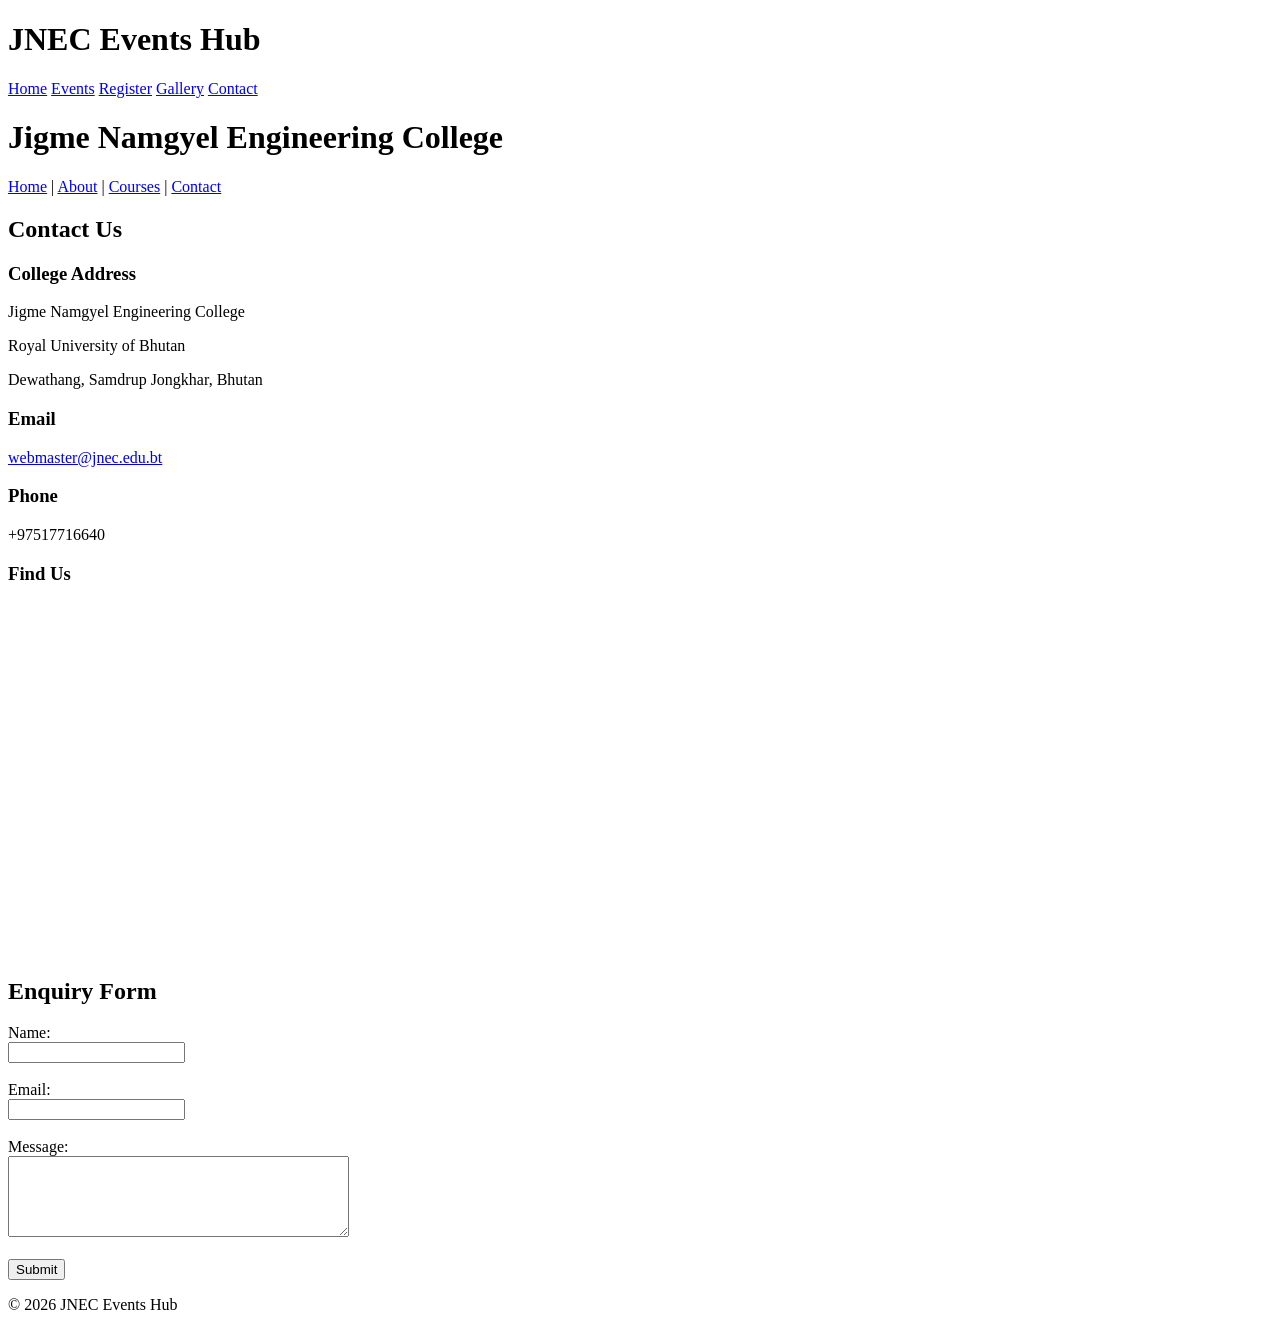
==== contact.html @ 72c413c7 "P2: registration form" ====
<!DOCTYPE html> 
<html lang="en"> 
<head> 
<meta charset="UTF-8"> 
<meta name="viewport" content="width=device-width, initial-scale=1.0"> 
<title>JNEC Events Hub — Home</title> 
</head> 
<body> 
<header id="top"> 
<h1>JNEC Events Hub</h1> 
<nav> 
<a href="index.html"  title="Go to home page">Home</a> 
<a href="events.html">Events</a> 
<a href="register.html">Register</a> 
<a href="gallery.html">Gallery</a> 
<a href="contact.html">Contact</a> 
</nav> 
</header>
<main> 
<!-- page content here --> 
<html lang="en">
<head>
    <meta charset="UTF-8">
    <meta name="viewport" content="width=device-width, initial-scale=1.0">
    <title>Contact Us - JNEC</title>
</head>

<body>

    <header>
        <h1>Jigme Namgyel Engineering College</h1>

        <nav>
            <a href="index.html">Home</a> |
            <a href="about.html">About</a> |
            <a href="courses.html">Courses</a> |
            <a href="contact.html">Contact</a>
        </nav>
    </header>

    <main>

        <h2>Contact Us</h2>

        <h3>College Address</h3>
        <p>Jigme Namgyel Engineering College</p>
        <p>Royal University of Bhutan</p>
        <p>Dewathang, Samdrup Jongkhar, Bhutan</p>

        <h3>Email</h3>
        <p>
            <a href="mailto:webmaster@jnec.edu.bt">
                webmaster@jnec.edu.bt
            </a>
        </p>

        <h3>Phone</h3>
        <p>+97517716640</p>

        <h3>Find Us</h3>

        <iframe
            src="https://www.google.com/maps?q=Jigme%20Namgyel%20Engineering%20College%2C%20Dewathang%2C%20Bhutan&output=embed"
            width="600"
            height="350"
            style="border:0;"
            allowfullscreen=""
            loading="lazy">
        </iframe>

        <h2>Enquiry Form</h2>

        <form action="#" method="post">

            <label for="name">Name:</label><br>
            <input type="text" id="name" name="name" required>
            <br><br>

            <label for="email">Email:</label><br>
            <input type="email" id="email" name="email" required>
            <br><br>

            <label for="message">Message:</label><br>
            <textarea id="message" name="message" rows="5" cols="40" required></textarea>
            <br><br>

            <input type="submit" value="Submit">

        </form>
</main> 
<footer> 
<p>&copy; 2026 JNEC Events Hub</p> 
</footer> 
</body> 
</html>
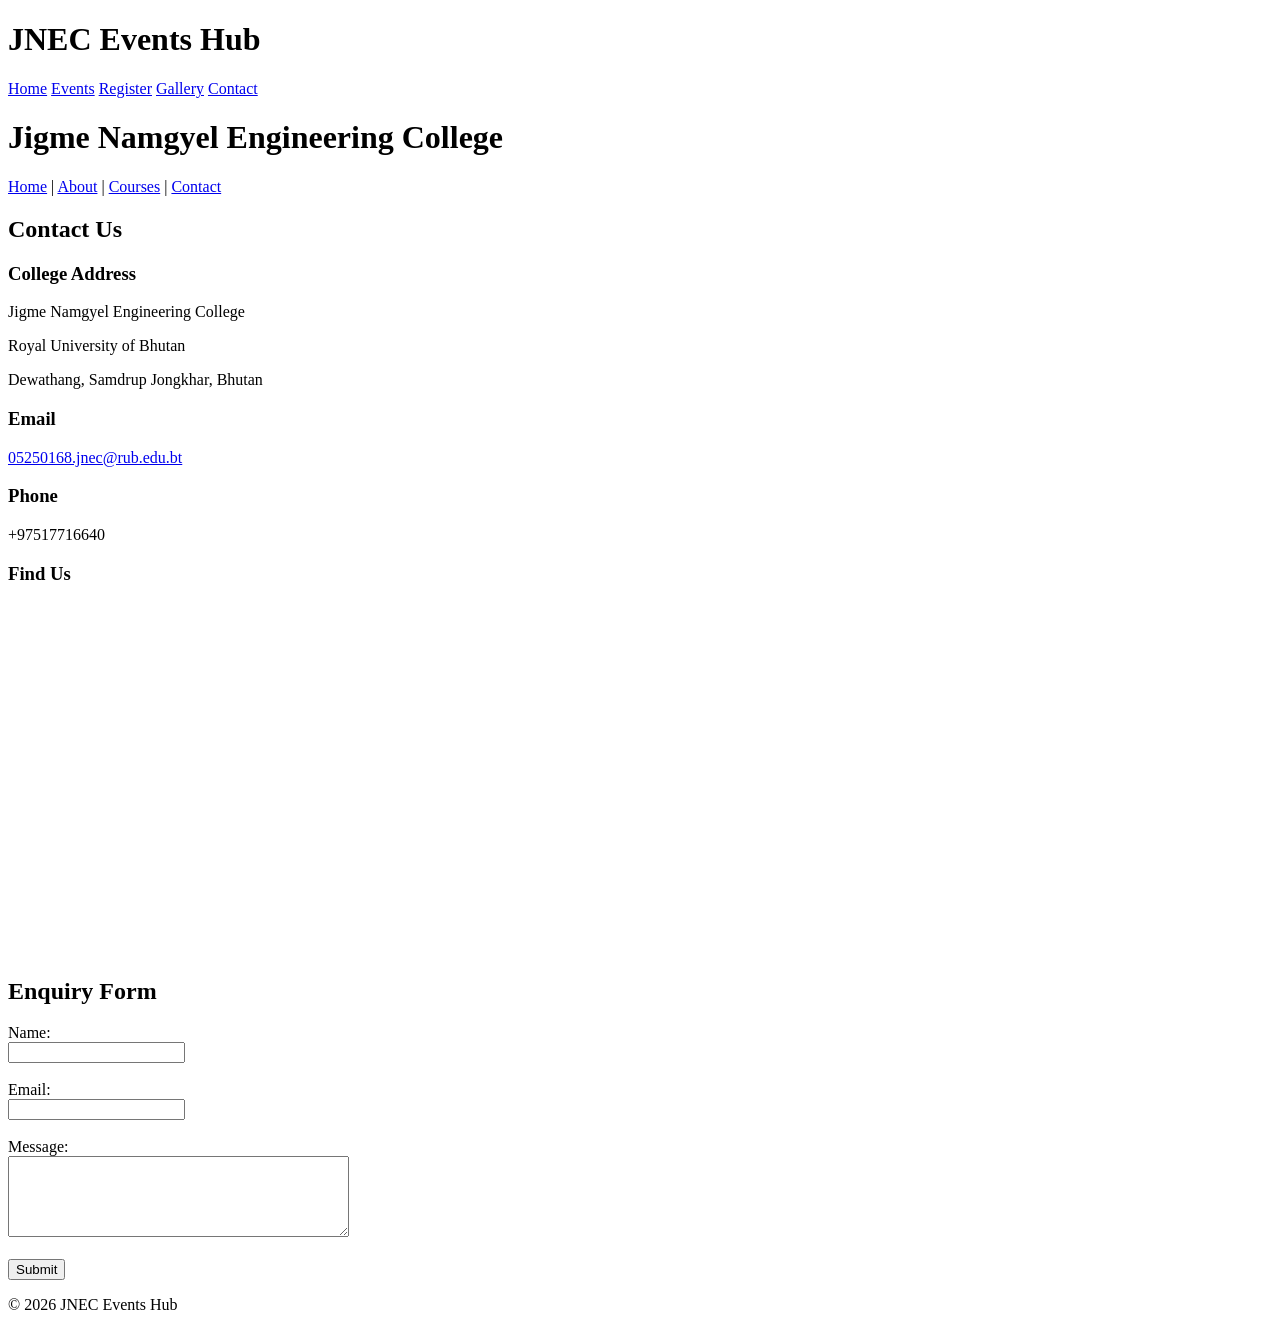
==== commit 6166215c: "modified contact page" ====
--- a/contact.html
+++ b/contact.html
@@ -50,7 +50,7 @@
         <h3>Email</h3>
         <p>
             <a href="mailto:webmaster@jnec.edu.bt">
-                webmaster@jnec.edu.bt
+                05250168.jnec@rub.edu.bt
             </a>
         </p>
 
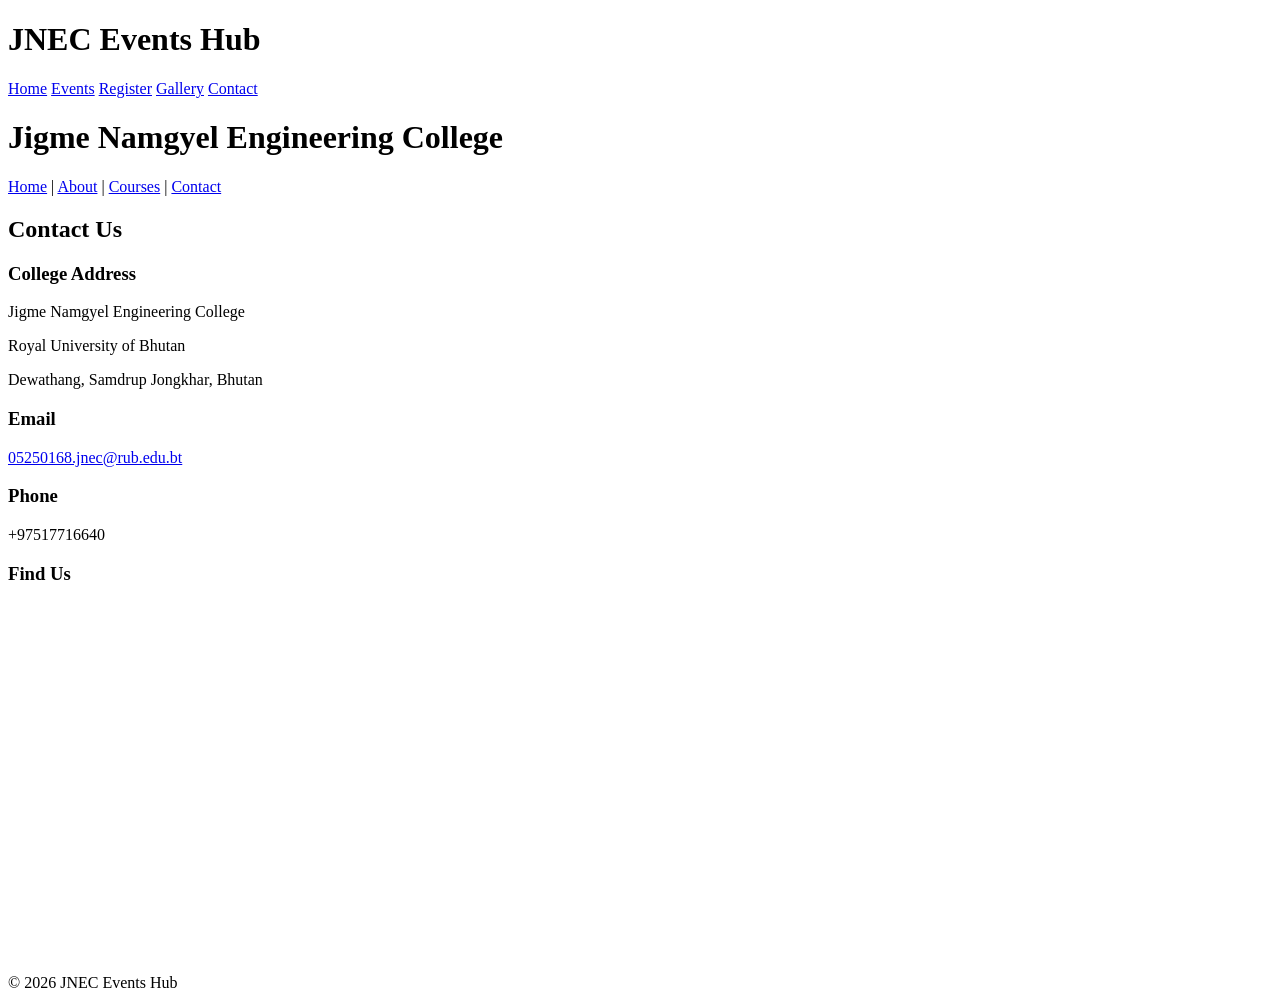
==== commit 08049cee: "modified contact page" ====
--- a/contact.html
+++ b/contact.html
@@ -68,7 +68,7 @@
             loading="lazy">
         </iframe>
 
-        <h2>Enquiry Form</h2>
+        <!-- <h2>Enquiry Form</h2>
 
         <form action="#" method="post">
 
@@ -86,7 +86,7 @@
 
             <input type="submit" value="Submit">
 
-        </form>
+        </form> -->
 </main> 
 <footer> 
 <p>&copy; 2026 JNEC Events Hub</p> 
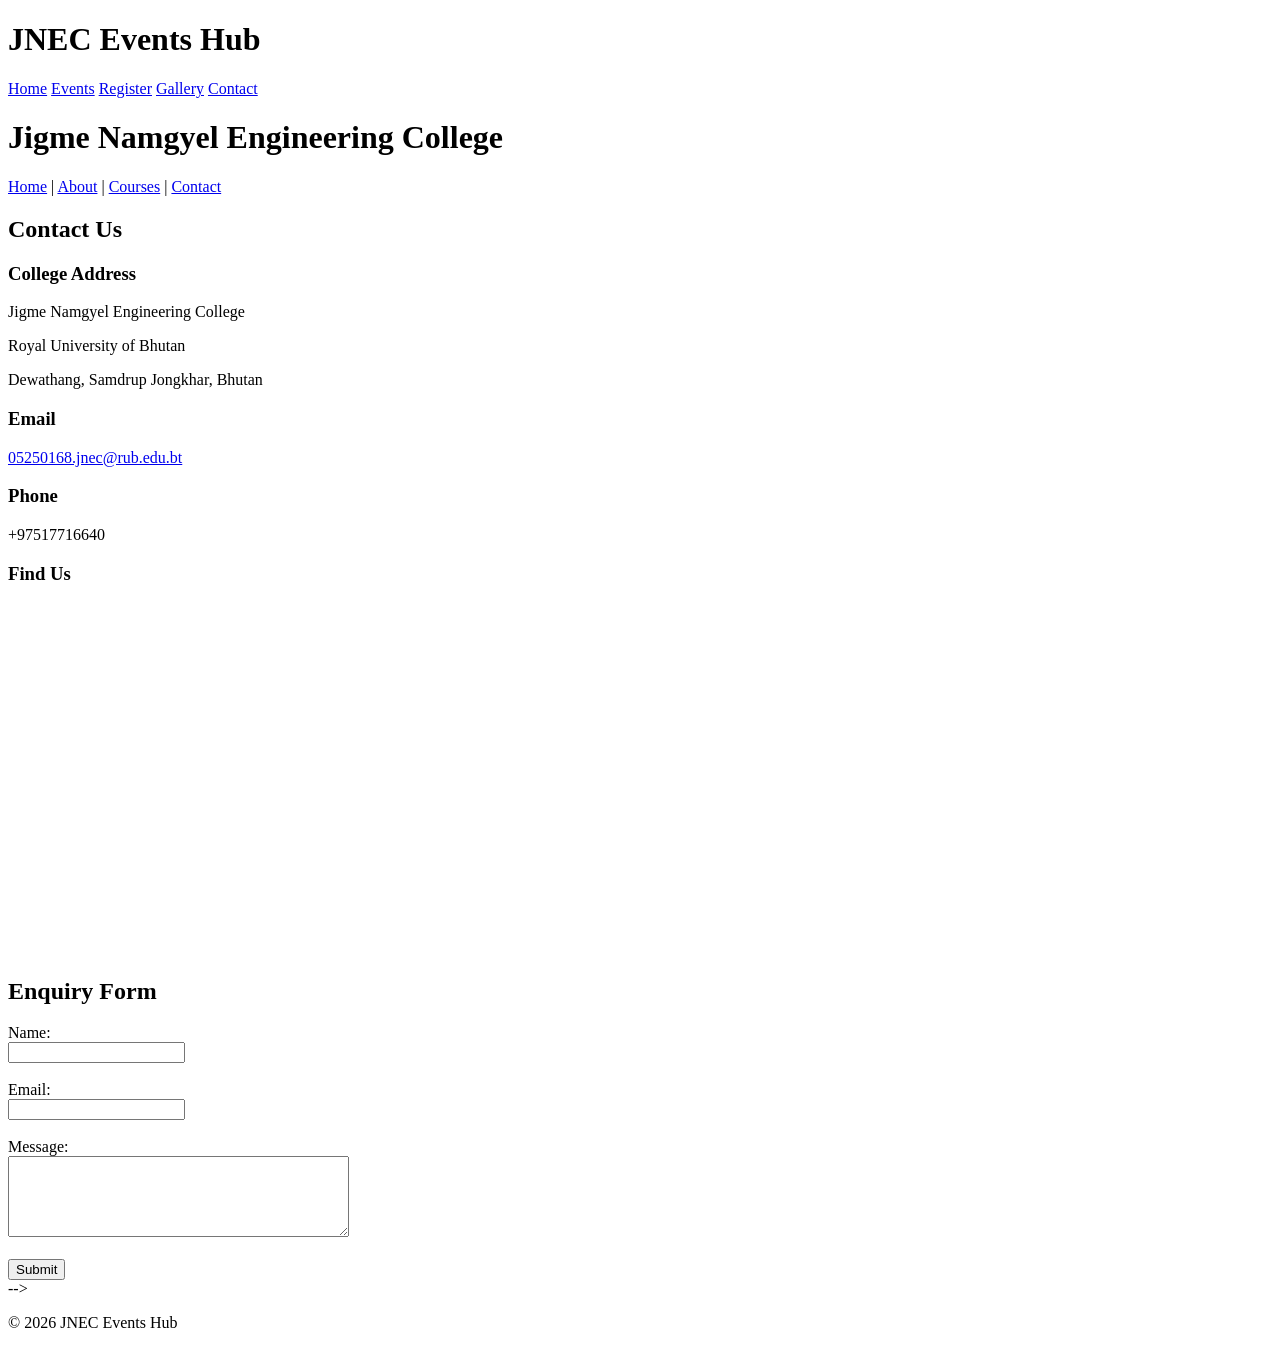
==== commit d687e421: "Update contact.html" ====
--- a/contact.html
+++ b/contact.html
@@ -68,7 +68,7 @@
             loading="lazy">
         </iframe>
 
-        <!-- <h2>Enquiry Form</h2>
+        <h2>Enquiry Form</h2>
 
         <form action="#" method="post">
 
@@ -92,4 +92,4 @@
 <p>&copy; 2026 JNEC Events Hub</p> 
 </footer> 
 </body> 
-</html>+</html>
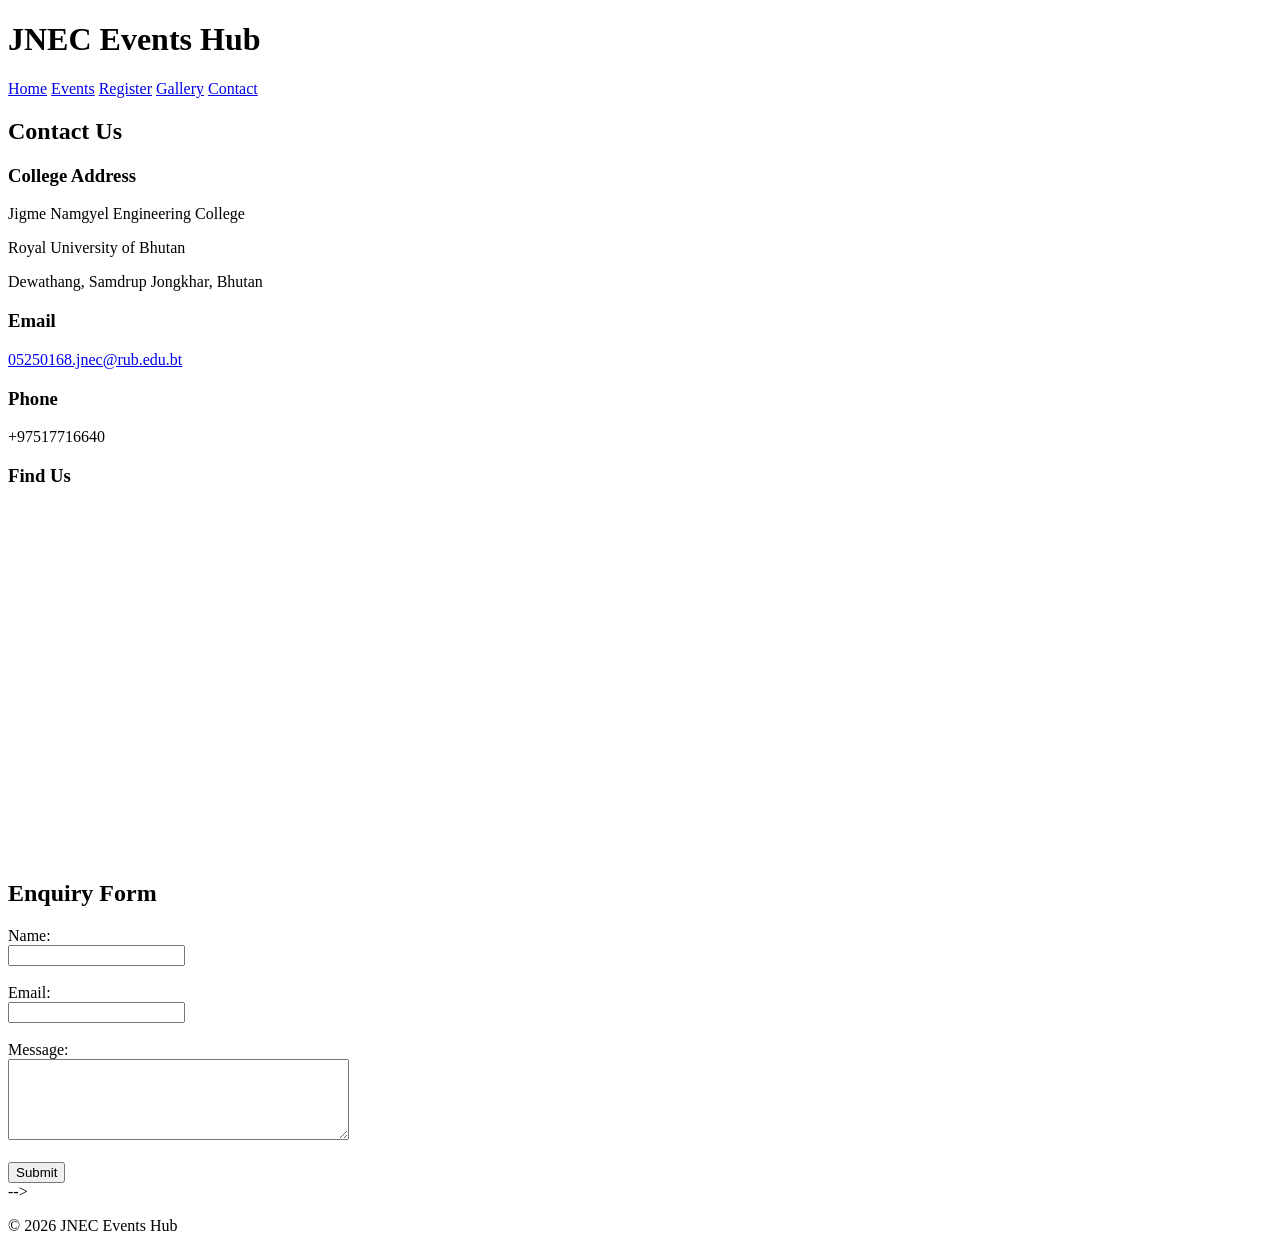
==== commit 56654a4e: "Update contact.html" ====
--- a/contact.html
+++ b/contact.html
@@ -24,24 +24,9 @@
     <meta name="viewport" content="width=device-width, initial-scale=1.0">
     <title>Contact Us - JNEC</title>
 </head>
-
 <body>
-
-    <header>
-        <h1>Jigme Namgyel Engineering College</h1>
-
-        <nav>
-            <a href="index.html">Home</a> |
-            <a href="about.html">About</a> |
-            <a href="courses.html">Courses</a> |
-            <a href="contact.html">Contact</a>
-        </nav>
-    </header>
-
     <main>
-
         <h2>Contact Us</h2>
-
         <h3>College Address</h3>
         <p>Jigme Namgyel Engineering College</p>
         <p>Royal University of Bhutan</p>
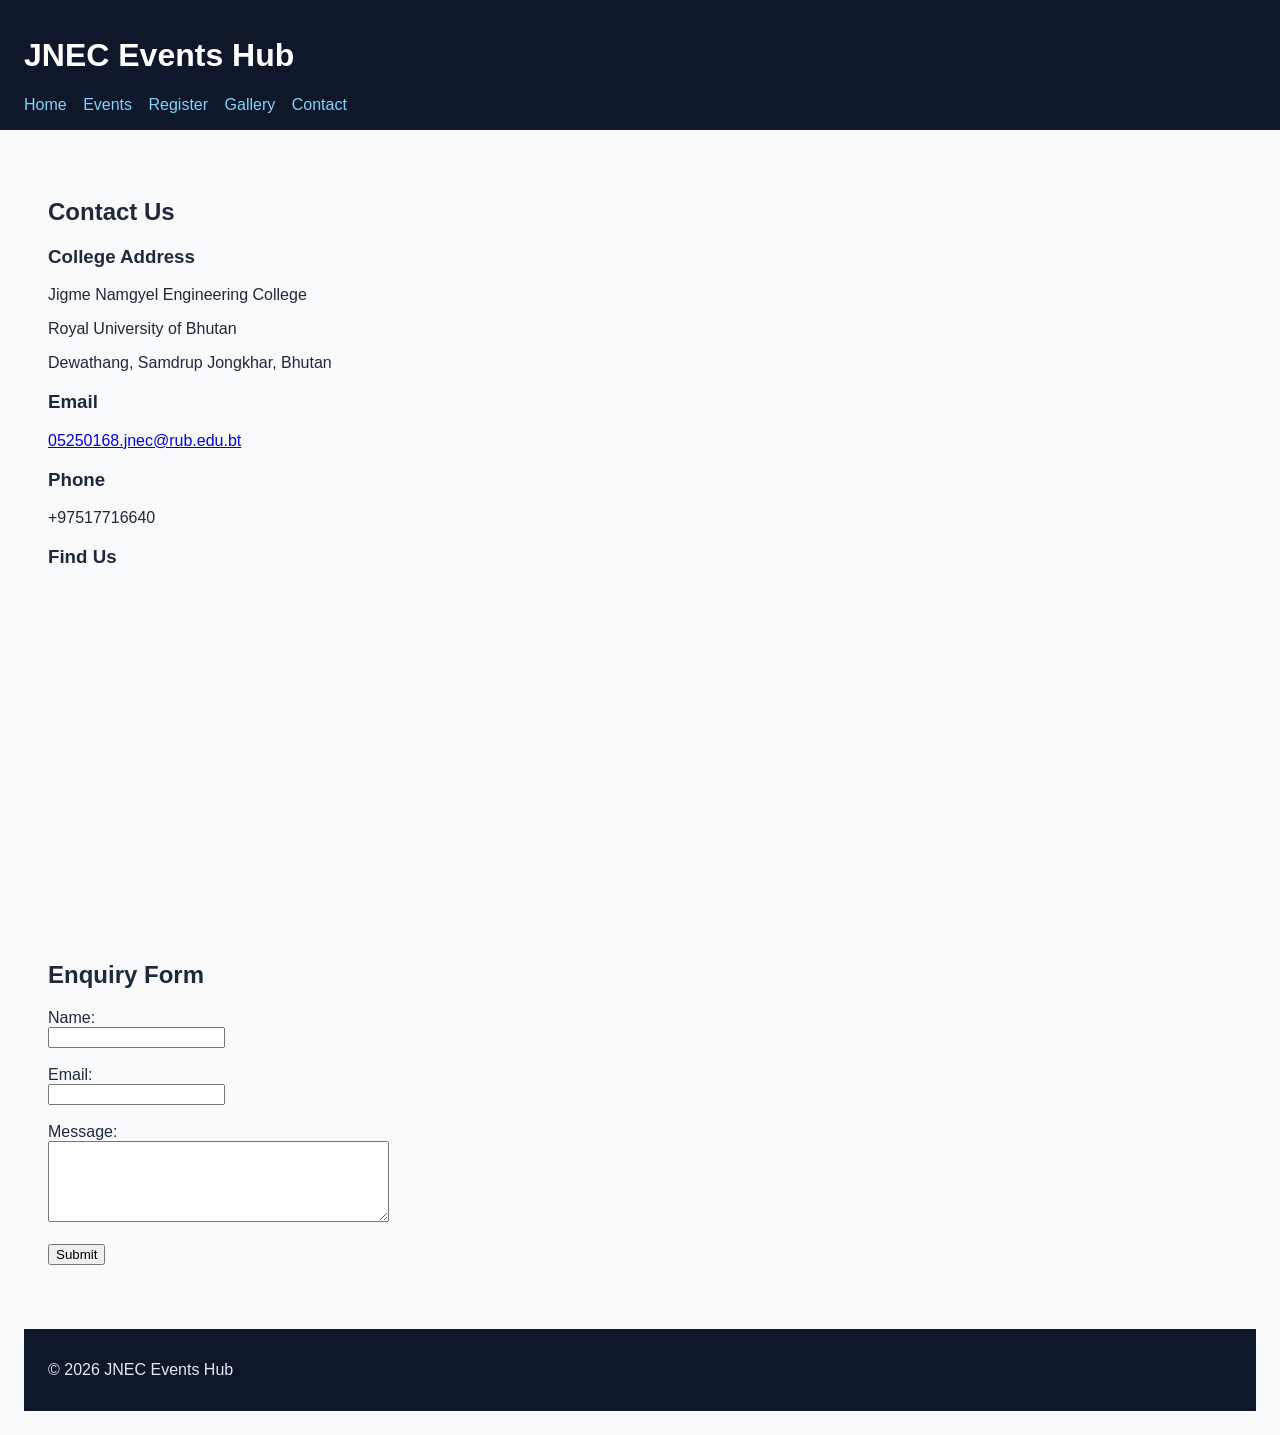
==== commit e7dbcedd: "P3: link external stylesheet" ====
--- a/contact.html
+++ b/contact.html
@@ -4,6 +4,7 @@
 <meta charset="UTF-8"> 
 <meta name="viewport" content="width=device-width, initial-scale=1.0"> 
 <title>JNEC Events Hub — Home</title> 
+<link rel="stylesheet" href="css/styles.css">
 </head> 
 <body> 
 <header id="top"> 
@@ -31,7 +32,6 @@
         <p>Jigme Namgyel Engineering College</p>
         <p>Royal University of Bhutan</p>
         <p>Dewathang, Samdrup Jongkhar, Bhutan</p>
-
         <h3>Email</h3>
         <p>
             <a href="mailto:webmaster@jnec.edu.bt">
@@ -53,7 +53,7 @@
             loading="lazy">
         </iframe>
 
-        <h2>Enquiry Form</h2>
+         <h2>Enquiry Form</h2>
 
         <form action="#" method="post">
 
@@ -71,10 +71,10 @@
 
             <input type="submit" value="Submit">
 
-        </form> -->
+        </form>
 </main> 
 <footer> 
 <p>&copy; 2026 JNEC Events Hub</p> 
 </footer> 
 </body> 
-</html>
+</html>
--- a/css/styles.css
+++ b/css/styles.css
@@ -0,0 +1,26 @@
+/* FILE: css/styles.css — shared by all Events Hub pages */
+body {
+font-family: "Segoe UI", Arial, sans-serif;
+margin: 0;
+color: #1e293b;
+background: #f8fafc;
+}
+header {
+background: #0f172a;
+color: white;
+padding: 16px 24px;
+}
+nav a {
+color: #7dd3fc;
+margin-right: 12px;
+text-decoration: none;
+}
+footer {
+background: #0f172a;
+color: #e2e8f0;
+padding: 16px 24px;
+margin-top: 40px;
+}
+main {
+padding: 24px;
+}
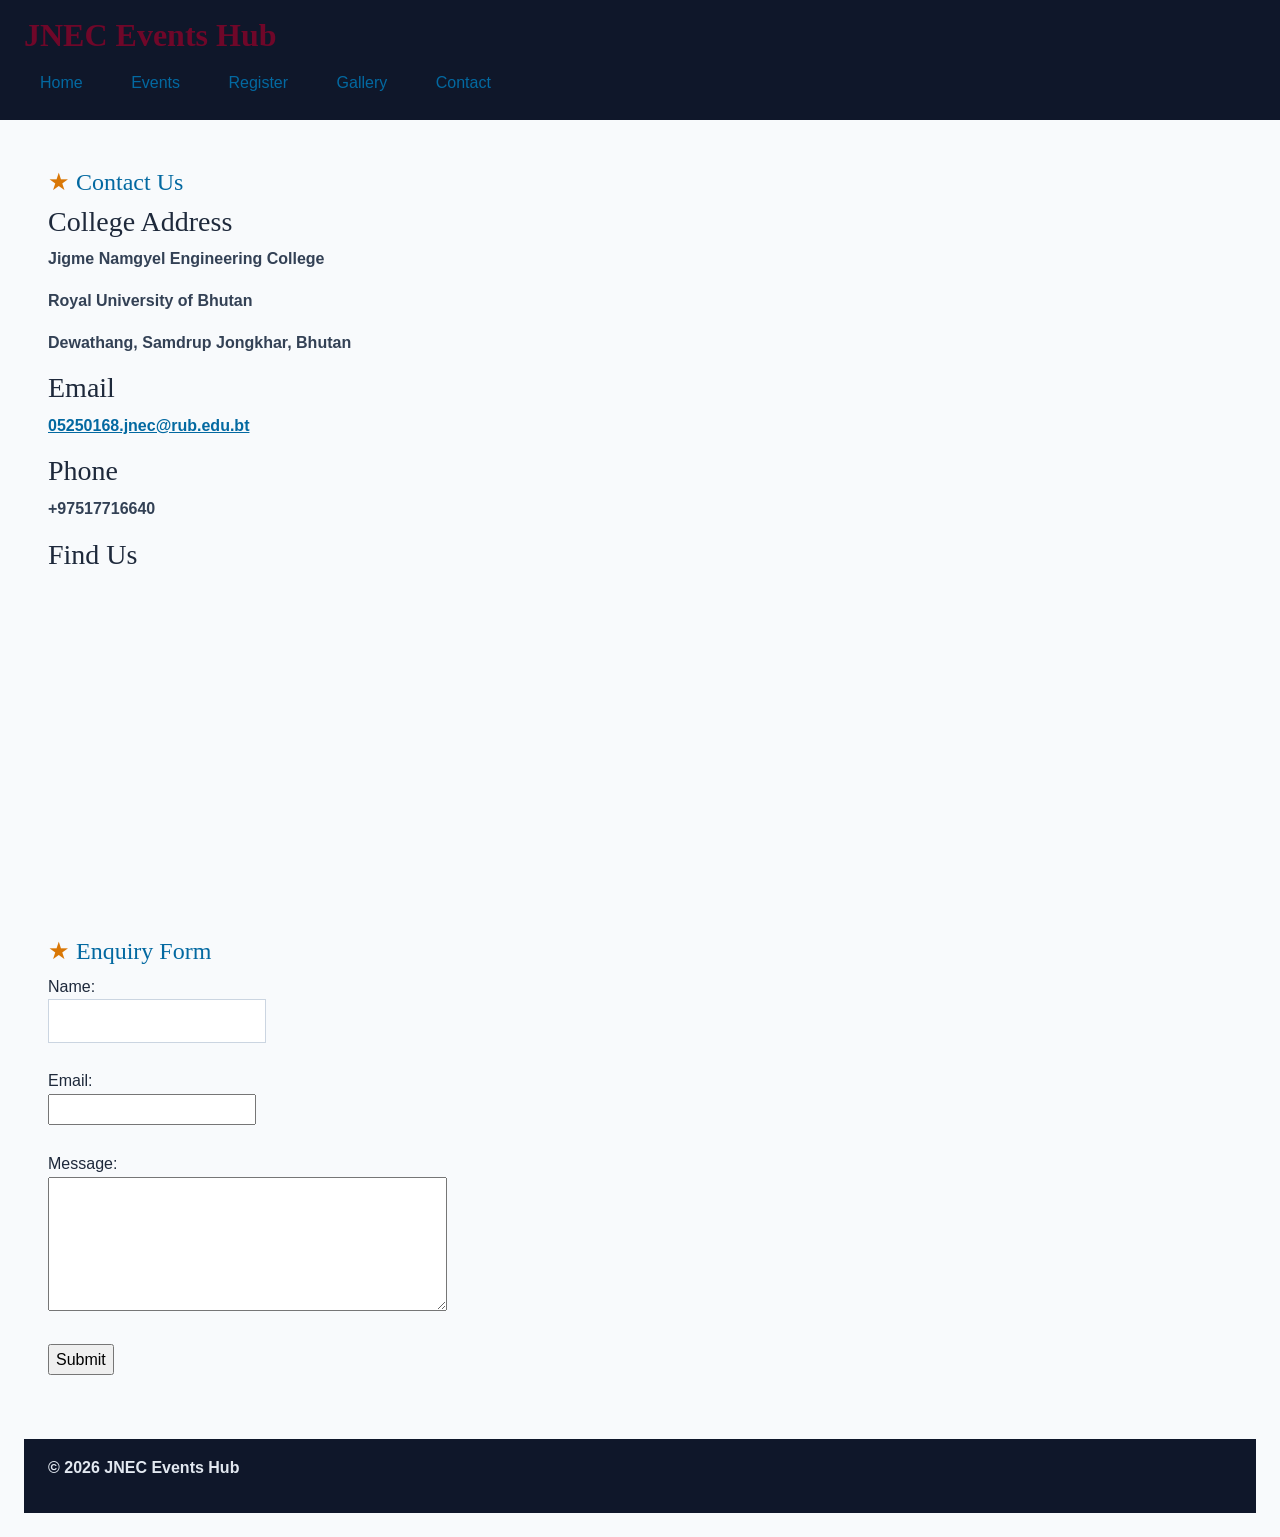
==== commit 89cb6668: "P3: Bootstrap grid, cards, carousel, form" ====
--- a/contact.html
+++ b/contact.html
@@ -5,6 +5,22 @@
 <meta name="viewport" content="width=device-width, initial-scale=1.0"> 
 <title>JNEC Events Hub — Home</title> 
 <link rel="stylesheet" href="css/styles.css">
+<!-- 1. Bootstrap CSS (framework) -->
+<link
+href="https://cdn.jsdelivr.net/npm/bootstrap@5.3.3/dist/css/bootstrap.min.css"
+rel="stylesheet">
+<!-- 2. Font Awesome (icons) -->
+<link rel="stylesheet"
+href="https://cdnjs.cloudflare.com/ajax/libs/font-awesome/6.5.2/css/all.min.css">
+<!-- 3. YOUR CSS last so you can override Bootstrap -->
+<link rel="stylesheet" href="css/styles.css">
+</head>
+<body>
+<!-- existing header / main / footer stay here -->
+<!-- Bootstrap JS — MUST be last, just before </body> (carousel needs this) -->
+<script
+src="https://cdn.jsdelivr.net/npm/bootstrap@5.3.3/dist/js/bootstrap.bundle.min.js">
+</script>
 </head> 
 <body> 
 <header id="top"> 
--- a/css/styles.css
+++ b/css/styles.css
@@ -24,3 +24,101 @@
 main {
 padding: 24px;
 }
+/* simple selectors */
+h1 { color: #6f0729; } /* element */
+.intro { background: #f8fafc; } /* class */
+#welcome { padding: 24px; } /* id */
+p.intro { font-size: 1.05rem; } /* element.class */
+h1, h2, h3 { font-family: Georgia, serif; } /* grouping */
+
+/* combinators */
+nav a { text-decoration: none; } /* descendant */
+main > section { margin-bottom: 24px; } /* child */
+h2 + p { font-style: italic; } /* adjacent */
+h2 ~ p { color: #334155; } /* general sibling */
+
+/* pseudo-classes */
+nav a:hover { color: #38bdf8; }
+input:focus { outline: 2px solid #0369a1; }
+input:checked + label { font-weight: 700; }
+tr:nth-child(even) { background: #f1f5f9; }
+/* anchor LVHA order */
+a:link { color: #0369a1; }
+a:visited { color: #7c3aed; }
+a:hover { color: #0ea5e9; }
+a:active { color: #b91c1c; }
+
+/* pseudo-elements */
+p::first-line { font-weight: bold; }
+.intro::first-letter {
+font-size: 1.6em;
+color: #0369a1;
+}
+h2::before { content: "★ "; color: #d97706; }
+li::marker { color: #059669; }
+::selection { color: #7f1d1d; background: #fde68a; }
+
+/* attribute selectors */
+a[target="_blank"] { color: #d97706; }
+input[type="file"] { border: 1px dashed #94a3b8; padding: 8px; }
+input[type="text"] { border: 1px solid #cbd5e1; padding: 8px; }
+
+body {
+font-family: "Segoe UI", Arial, sans-serif;
+font-size: 16px; /* base size */
+}
+h1 { font-size: 2rem; }
+h2 { font-size: 1.5rem; }
+
+h1 { font-weight: 700; }
+body { line-height: 1.6; }
+.hero-title {
+letter-spacing: 0.04em;
+word-spacing: 0.1em;
+}
+em { font-style: italic; }
+
+.intro p {
+text-indent: 2em;
+text-align: justify;
+}
+nav a { text-decoration: none; }
+.sold-out {
+text-decoration: line-through;
+text-decoration-color: #ef4444;
+text-decoration-style: solid;
+}
+h2 { text-align: left; }
+
+body { color: rgb(30, 41, 59); } /* RGB */
+h2 { color: #0369a1; } /* hexadecimal */
+.highlight { color: crimson; } /* named */
+header { background-color: #0f172a; }
+
+.intro {
+margin: 24px 16px 32px 16px; /* top right bottom left */
+padding: 20px; /* all four sides */
+border: 1px solid #e2e8f0;
+background: white;
+}
+section {
+margin-bottom: 28px;
+padding-left: 8px;
+}
+
+nav a {
+display: inline-block;
+padding: 8px 16px;
+}
+.admin-only { display: none; }
+.badge { display: inline; }
+.event-card { display: block; }
+
+img { max-width: 100%; height: auto; }
+@media (max-width: 600px) {
+nav a {
+display: block;
+margin: 4px 0;
+}
+body { font-size: 15px; }
+}
--- a/css/styles.css
+++ b/css/styles.css
@@ -24,3 +24,101 @@
 main {
 padding: 24px;
 }
+/* simple selectors */
+h1 { color: #6f0729; } /* element */
+.intro { background: #f8fafc; } /* class */
+#welcome { padding: 24px; } /* id */
+p.intro { font-size: 1.05rem; } /* element.class */
+h1, h2, h3 { font-family: Georgia, serif; } /* grouping */
+
+/* combinators */
+nav a { text-decoration: none; } /* descendant */
+main > section { margin-bottom: 24px; } /* child */
+h2 + p { font-style: italic; } /* adjacent */
+h2 ~ p { color: #334155; } /* general sibling */
+
+/* pseudo-classes */
+nav a:hover { color: #38bdf8; }
+input:focus { outline: 2px solid #0369a1; }
+input:checked + label { font-weight: 700; }
+tr:nth-child(even) { background: #f1f5f9; }
+/* anchor LVHA order */
+a:link { color: #0369a1; }
+a:visited { color: #7c3aed; }
+a:hover { color: #0ea5e9; }
+a:active { color: #b91c1c; }
+
+/* pseudo-elements */
+p::first-line { font-weight: bold; }
+.intro::first-letter {
+font-size: 1.6em;
+color: #0369a1;
+}
+h2::before { content: "★ "; color: #d97706; }
+li::marker { color: #059669; }
+::selection { color: #7f1d1d; background: #fde68a; }
+
+/* attribute selectors */
+a[target="_blank"] { color: #d97706; }
+input[type="file"] { border: 1px dashed #94a3b8; padding: 8px; }
+input[type="text"] { border: 1px solid #cbd5e1; padding: 8px; }
+
+body {
+font-family: "Segoe UI", Arial, sans-serif;
+font-size: 16px; /* base size */
+}
+h1 { font-size: 2rem; }
+h2 { font-size: 1.5rem; }
+
+h1 { font-weight: 700; }
+body { line-height: 1.6; }
+.hero-title {
+letter-spacing: 0.04em;
+word-spacing: 0.1em;
+}
+em { font-style: italic; }
+
+.intro p {
+text-indent: 2em;
+text-align: justify;
+}
+nav a { text-decoration: none; }
+.sold-out {
+text-decoration: line-through;
+text-decoration-color: #ef4444;
+text-decoration-style: solid;
+}
+h2 { text-align: left; }
+
+body { color: rgb(30, 41, 59); } /* RGB */
+h2 { color: #0369a1; } /* hexadecimal */
+.highlight { color: crimson; } /* named */
+header { background-color: #0f172a; }
+
+.intro {
+margin: 24px 16px 32px 16px; /* top right bottom left */
+padding: 20px; /* all four sides */
+border: 1px solid #e2e8f0;
+background: white;
+}
+section {
+margin-bottom: 28px;
+padding-left: 8px;
+}
+
+nav a {
+display: inline-block;
+padding: 8px 16px;
+}
+.admin-only { display: none; }
+.badge { display: inline; }
+.event-card { display: block; }
+
+img { max-width: 100%; height: auto; }
+@media (max-width: 600px) {
+nav a {
+display: block;
+margin: 4px 0;
+}
+body { font-size: 15px; }
+}
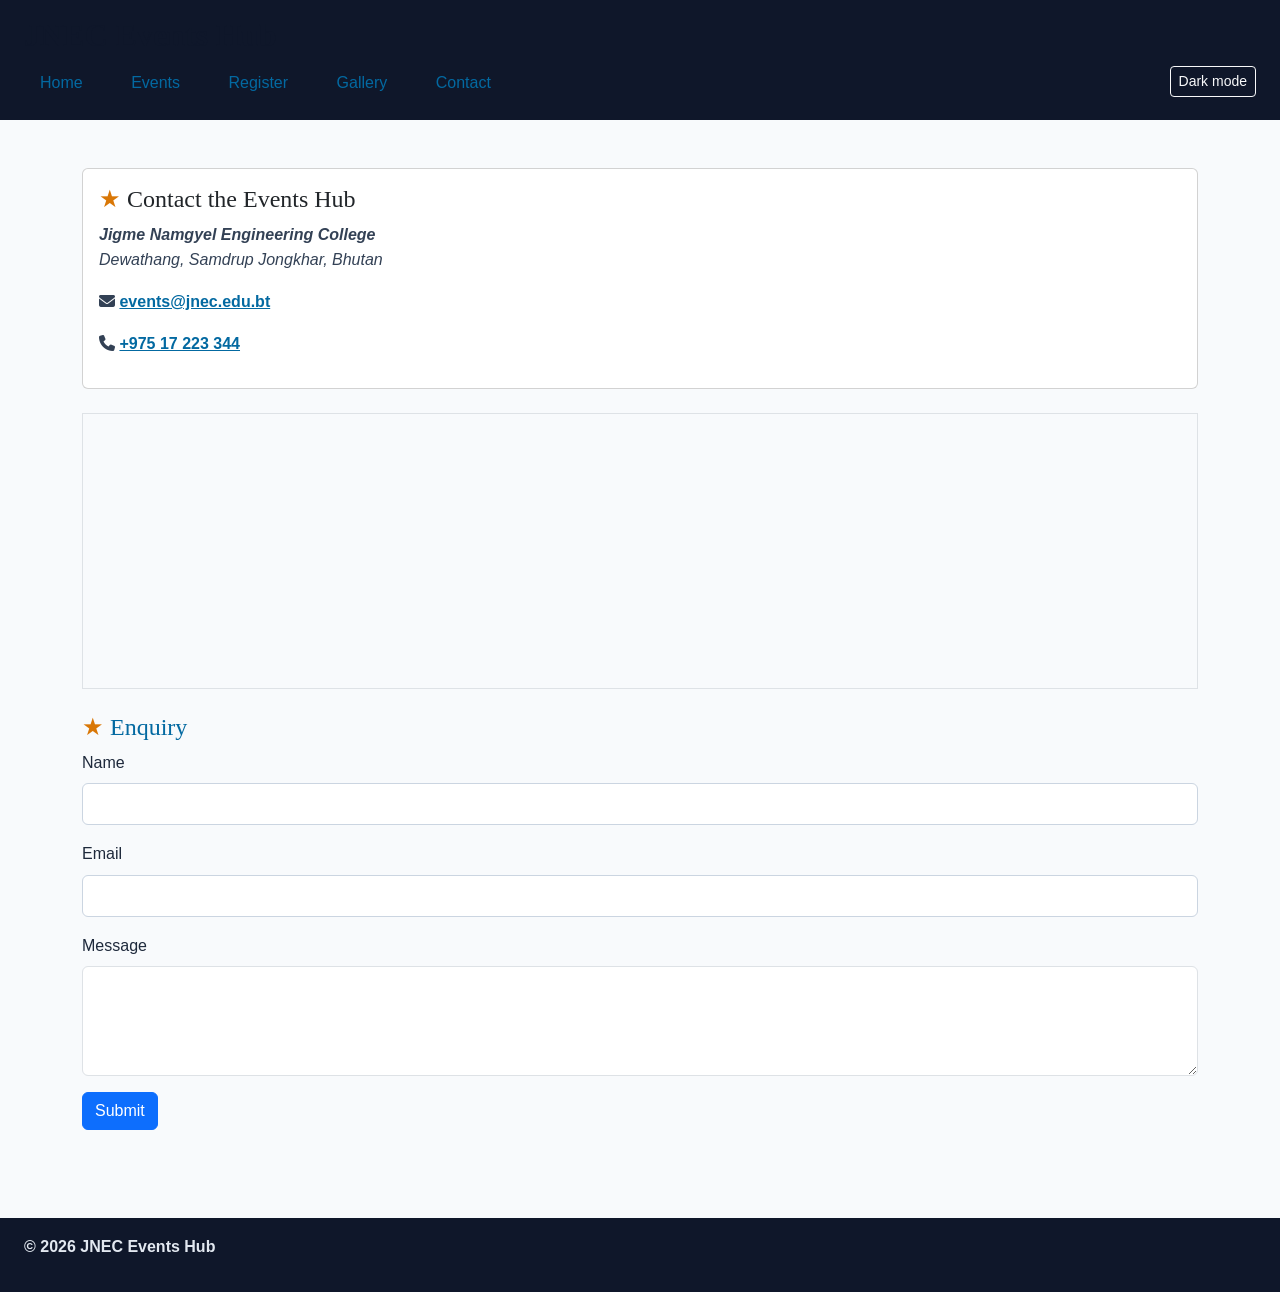
==== commit aa6a25b6: "full code for practical-4" ====
--- a/contact.html
+++ b/contact.html
@@ -1,96 +1,74 @@
 <!DOCTYPE html> 
-<html lang="en"> 
-<head> 
-<meta charset="UTF-8"> 
-<meta name="viewport" content="width=device-width, initial-scale=1.0"> 
-<title>JNEC Events Hub — Home</title> 
-<link rel="stylesheet" href="css/styles.css">
-<!-- 1. Bootstrap CSS (framework) -->
-<link
-href="https://cdn.jsdelivr.net/npm/bootstrap@5.3.3/dist/css/bootstrap.min.css"
-rel="stylesheet">
-<!-- 2. Font Awesome (icons) -->
-<link rel="stylesheet"
-href="https://cdnjs.cloudflare.com/ajax/libs/font-awesome/6.5.2/css/all.min.css">
-<!-- 3. YOUR CSS last so you can override Bootstrap -->
-<link rel="stylesheet" href="css/styles.css">
-</head>
-<body>
-<!-- existing header / main / footer stay here -->
-<!-- Bootstrap JS — MUST be last, just before </body> (carousel needs this) -->
-<script
+ <html lang="en"> 
+ <head> 
+   <meta charset="UTF-8"> 
+   <meta name="viewport" content="width=device-width, initial-scale=1.0"> 
+   <title>JNEC Events Hub — Contact</title> 
+   <link 
+href="https://cdn.jsdelivr.net/npm/bootstrap@5.3.3/dist/css/bootstrap.min.css" 
+rel="stylesheet"> 
+   <link rel="stylesheet" 
+href="https://cdnjs.cloudflare.com/ajax/libs/font-awesome/6.5.2/css/all.min.css"> 
+   <link rel="stylesheet" href="css/styles.css"> 
+ </head> 
+ <body> 
+   <header id="top"> 
+  <h1>JNEC Events Hub</h1> 
+  <button type="button" id="darkToggle" class="btn btn-sm btn-outline-light">Dark 
+mode</button> 
+  <nav> 
+    <a href="index.html">Home</a> 
+    <a href="events.html">Events</a> 
+    <a href="register.html">Register</a> 
+    <a href="gallery.html">Gallery</a> 
+    <a href="contact.html">Contact</a> 
+  </nav> 
+   </header> 
+   <main> 
+  <div class="container py-4"> 
+    <div class="card mb-4"> 
+      	<div class="card-body"> 
+        <h2 class="card-title">Contact the Events Hub</h2> 
+        <p>Jigme Namgyel Engineering College<br> 
+           	Dewathang, Samdrup Jongkhar, Bhutan</p> 
+        <p><i class="fa-solid fa-envelope"></i> 
+           	<a href="mailto:events@jnec.edu.bt">events@jnec.edu.bt</a></p> 
+        <p><i class="fa-solid fa-phone"></i> 
+           	<a href="tel:+97517223344">+975 17 223 344</a></p> 
+      	</div> 
+    </div> 
+    <div class="border p-2 mb-4"> 
+      	<iframe 
+src="https://www.openstreetmap.org/export/embed.html?bbox=91.44,26.85,91.48,26.88" 
+              width="100%" height="250" title="Campus map"></iframe> 
+    </div> 
+ 
+    <h2>Enquiry</h2> 
+    <form action="#" method="post" id="enquiryForm"> 
+      	<div class="mb-3"> 
+        <label for="enq-name" class="form-label">Name</label> 
+        <input type="text" class="form-control" id="enq-name" name="name"> 
+      	</div> 
+      	<div class="mb-3"> 
+        <label for="enq-email" class="form-label">Email</label> 
+        <input type="text" class="form-control" id="enq-email" name="email"> 
+      	</div> 
+      	<div class="mb-3"> 
+        <label for="enq-message" class="form-label">Message</label> 
+        <textarea class="form-control" id="enq-message" name="message" 
+rows="4"></textarea> 
+      	</div> 
+      	<button type="submit" class="btn btn-primary">Submit</button> 
+    </form> 
+  </div> 
+   </main> 
+   <footer> 
+  <p>&copy; <span id="year"></span> JNEC Events Hub</p> 
+   </footer> 
+   <script 
 src="https://cdn.jsdelivr.net/npm/bootstrap@5.3.3/dist/js/bootstrap.bundle.min.js">
-</script>
-</head> 
-<body> 
-<header id="top"> 
-<h1>JNEC Events Hub</h1> 
-<nav> 
-<a href="index.html"  title="Go to home page">Home</a> 
-<a href="events.html">Events</a> 
-<a href="register.html">Register</a> 
-<a href="gallery.html">Gallery</a> 
-<a href="contact.html">Contact</a> 
-</nav> 
-</header>
-<main> 
-<!-- page content here --> 
-<html lang="en">
-<head>
-    <meta charset="UTF-8">
-    <meta name="viewport" content="width=device-width, initial-scale=1.0">
-    <title>Contact Us - JNEC</title>
-</head>
-<body>
-    <main>
-        <h2>Contact Us</h2>
-        <h3>College Address</h3>
-        <p>Jigme Namgyel Engineering College</p>
-        <p>Royal University of Bhutan</p>
-        <p>Dewathang, Samdrup Jongkhar, Bhutan</p>
-        <h3>Email</h3>
-        <p>
-            <a href="mailto:webmaster@jnec.edu.bt">
-                05250168.jnec@rub.edu.bt
-            </a>
-        </p>
-
-        <h3>Phone</h3>
-        <p>+97517716640</p>
-
-        <h3>Find Us</h3>
-
-        <iframe
-            src="https://www.google.com/maps?q=Jigme%20Namgyel%20Engineering%20College%2C%20Dewathang%2C%20Bhutan&output=embed"
-            width="600"
-            height="350"
-            style="border:0;"
-            allowfullscreen=""
-            loading="lazy">
-        </iframe>
-
-         <h2>Enquiry Form</h2>
-
-        <form action="#" method="post">
-
-            <label for="name">Name:</label><br>
-            <input type="text" id="name" name="name" required>
-            <br><br>
-
-            <label for="email">Email:</label><br>
-            <input type="email" id="email" name="email" required>
-            <br><br>
-
-            <label for="message">Message:</label><br>
-            <textarea id="message" name="message" rows="5" cols="40" required></textarea>
-            <br><br>
-
-            <input type="submit" value="Submit">
-
-        </form>
-</main> 
-<footer> 
-<p>&copy; 2026 JNEC Events Hub</p> 
-</footer> 
-</body> 
-</html>+</script> 
+   <script src="js/main.js"></script> 
+ </body> 
+ </html> 
+ 
